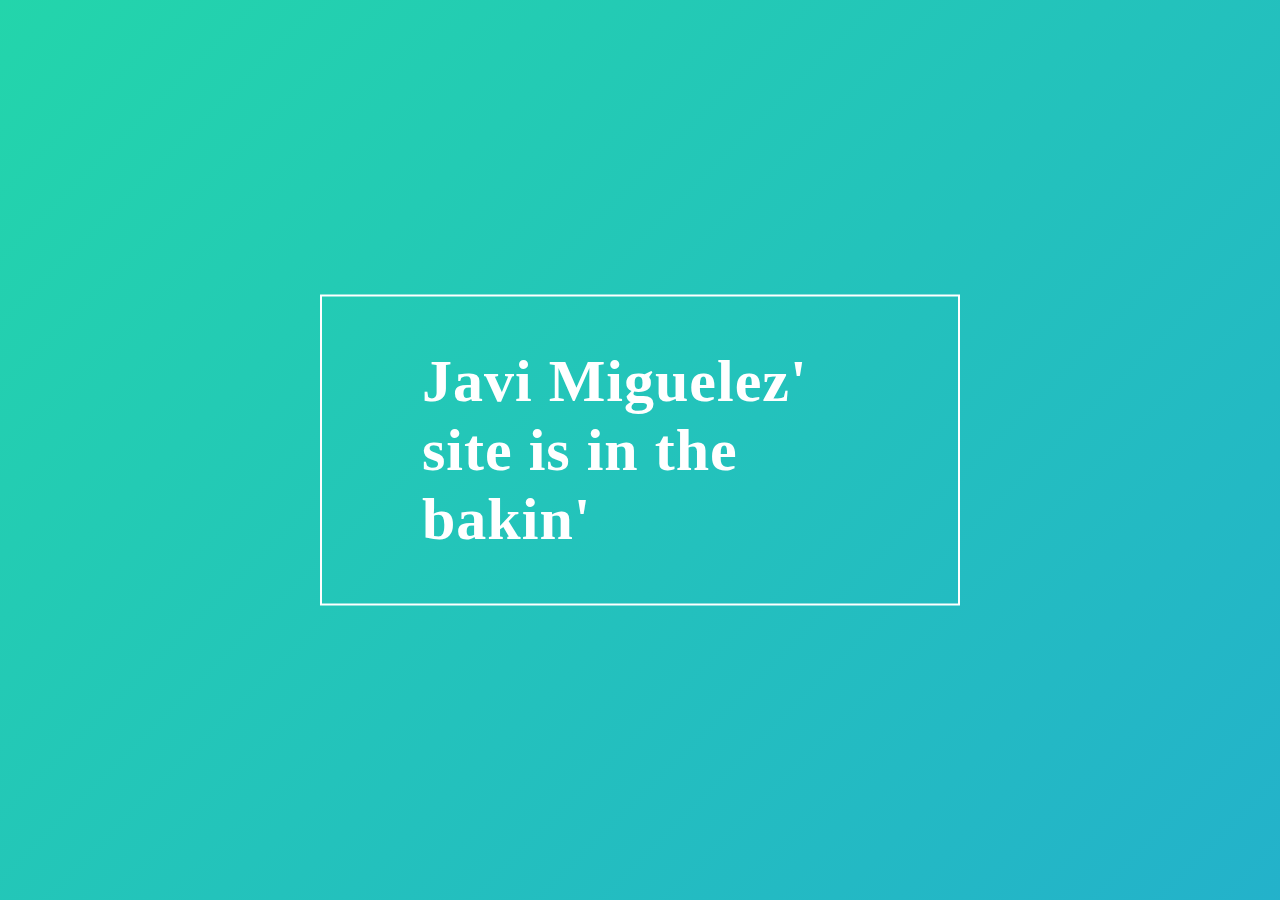
==== index.html @ c1693c8f "Under construction" ====
<!DOCTYPE html>
<html lang="en">

<head>
    <meta charset="UTF-8">
    <title>Javier Miguelez wants to solve problems</title>
    <link rel="stylesheet" href="styles.css">
</head>

<body>
    <section>
        <h1>Javi Miguelez' site is in the bakin'</h1>
    </section>
</body>

</html>
---- styles.css ----
@import url('link href="https://fonts.googleapis.com/css2?family=Vollkorn:wght@600;700');

* {
    margin: 0;
    padding: 0;
    box-sizing: border-box;
}

html {
    font-size: 10px;
    font-family: 'Vollkorn', serif;
}

section {
    width: 100%;
    height: 100vh;
    color: #fff;
    background: linear-gradient(-45deg, #EE7752, #E73c7e, #23a6d5, #23d5ab);
    background-size: 400% 400%;
    position: relative;
    animation: change 6s ease-in-out infinite;
}

h1 {
    font-size: 6rem;
    letter-spacing: 1px;
    border: 2px solid #fff;
    position: absolute;
    top: 50%;
    left: 50%;
    transform: translate(-50%, -50%);
    padding: 5rem 10rem;
}

p {
    font-size: 2rem;
    letter-spacing: 0px;
}

@keyframes change {
    0% {
        background-position: 0 50%;
    }

    50% {
        background-position: 100% 50%;
    }

    100% {
        background-position: 0 50%;
    }
}
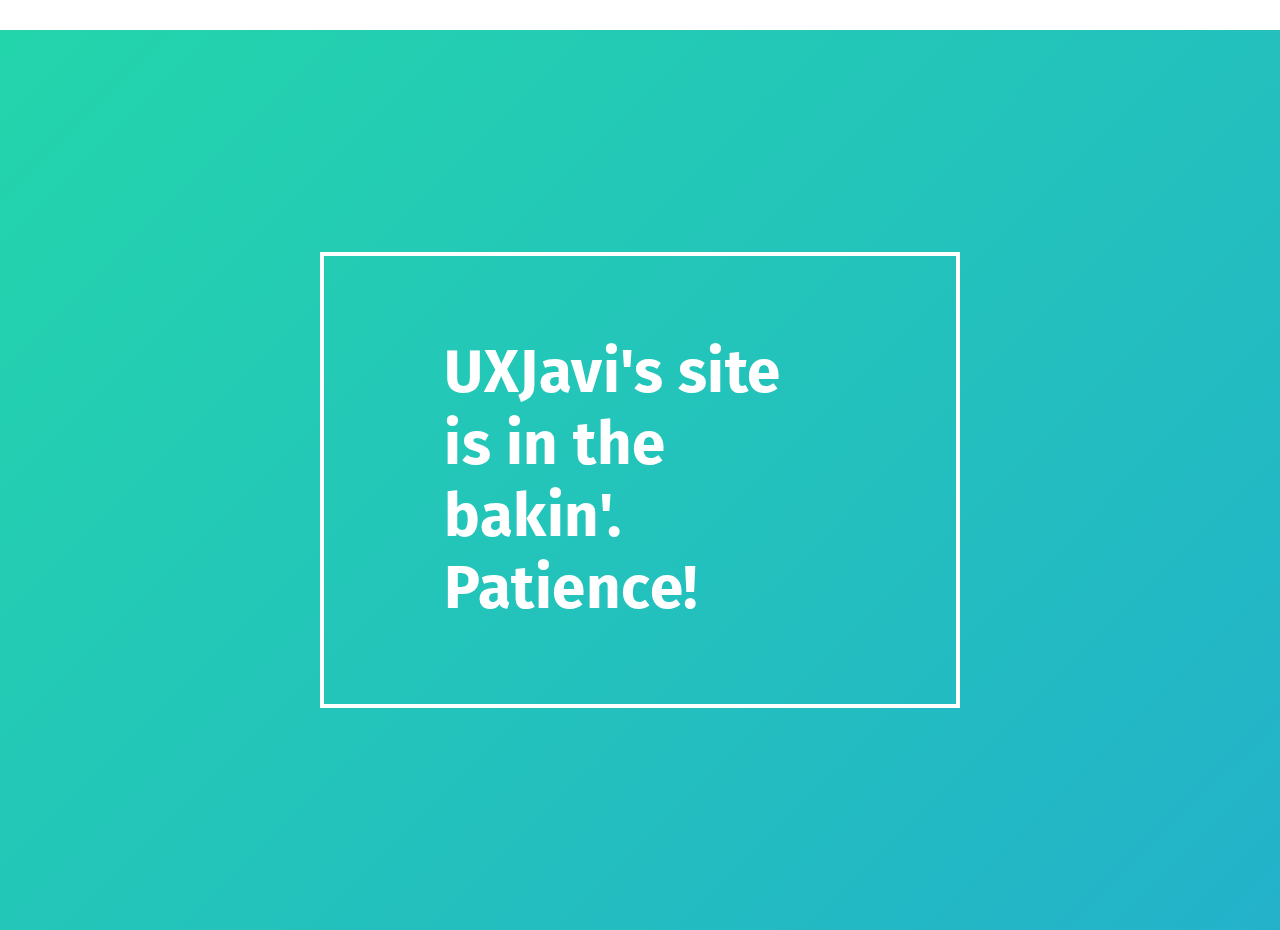
==== commit 5149e9fa: "Updates" ====
--- a/index.html
+++ b/index.html
@@ -8,8 +8,16 @@
 </head>
 
 <body>
+    <div class="square"></div>
+    <script src="anime.min.js"></script>
+    <script>
+        anime({
+            targets: '.square',
+            translateX: 250,
+        });
+    </script>
     <section>
-        <h1>Javi Miguelez' site is in the bakin'</h1>
+        <h1>UXJavi's site is in the bakin'. Patience!</h1>
     </section>
 </body>
 
--- a/styles.css
+++ b/styles.css
@@ -1,52 +1,58 @@
-@import url('link href="https://fonts.googleapis.com/css2?family=Vollkorn:wght@600;700');
+@import url("https://fonts.googleapis.com/css2?family=Fira+Sans:wght@800&display=swap");
 
 * {
-    margin: 0;
-    padding: 0;
-    box-sizing: border-box;
+  margin: 0;
+  padding: 0;
+  box-sizing: border-box;
 }
 
 html {
-    font-size: 10px;
-    font-family: 'Vollkorn', serif;
+  font-size: 10px;
+  font-family: "Fira Sans", sans-serif;
 }
 
 section {
-    width: 100%;
-    height: 100vh;
-    color: #fff;
-    background: linear-gradient(-45deg, #EE7752, #E73c7e, #23a6d5, #23d5ab);
-    background-size: 400% 400%;
-    position: relative;
-    animation: change 6s ease-in-out infinite;
+  width: 100%;
+  height: 100vh;
+  color: #fff;
+  background: linear-gradient(-45deg, #ee7752, #e73c7e, #23a6d5, #23d5ab);
+  background-size: 400% 400%;
+  position: relative;
+  animation: change 6s ease-in-out infinite;
 }
-
+.square {
+  width: 30px;
+  height: 30px;
+  background: #fff;
+  position: relative;
+}
 h1 {
-    font-size: 6rem;
-    letter-spacing: 1px;
-    border: 2px solid #fff;
-    position: absolute;
-    top: 50%;
-    left: 50%;
-    transform: translate(-50%, -50%);
-    padding: 5rem 10rem;
+  font-size: 6rem;
+  letter-spacing: 0.5px;
+  border: 4px solid #fff;
+  /* background-color: rgba(255, 255, 255, 0.15); */
+  position: absolute;
+  top: 50%;
+  left: 50%;
+  transform: translate(-50%, -50%);
+  padding: 8rem 12rem;
 }
 
 p {
-    font-size: 2rem;
-    letter-spacing: 0px;
+  font-size: 2rem;
+  letter-spacing: 0px;
 }
 
 @keyframes change {
-    0% {
-        background-position: 0 50%;
-    }
+  0% {
+    background-position: 0 50%;
+  }
 
-    50% {
-        background-position: 100% 50%;
-    }
+  50% {
+    background-position: 100% 50%;
+  }
 
-    100% {
-        background-position: 0 50%;
-    }
-}+  100% {
+    background-position: 0 50%;
+  }
+}
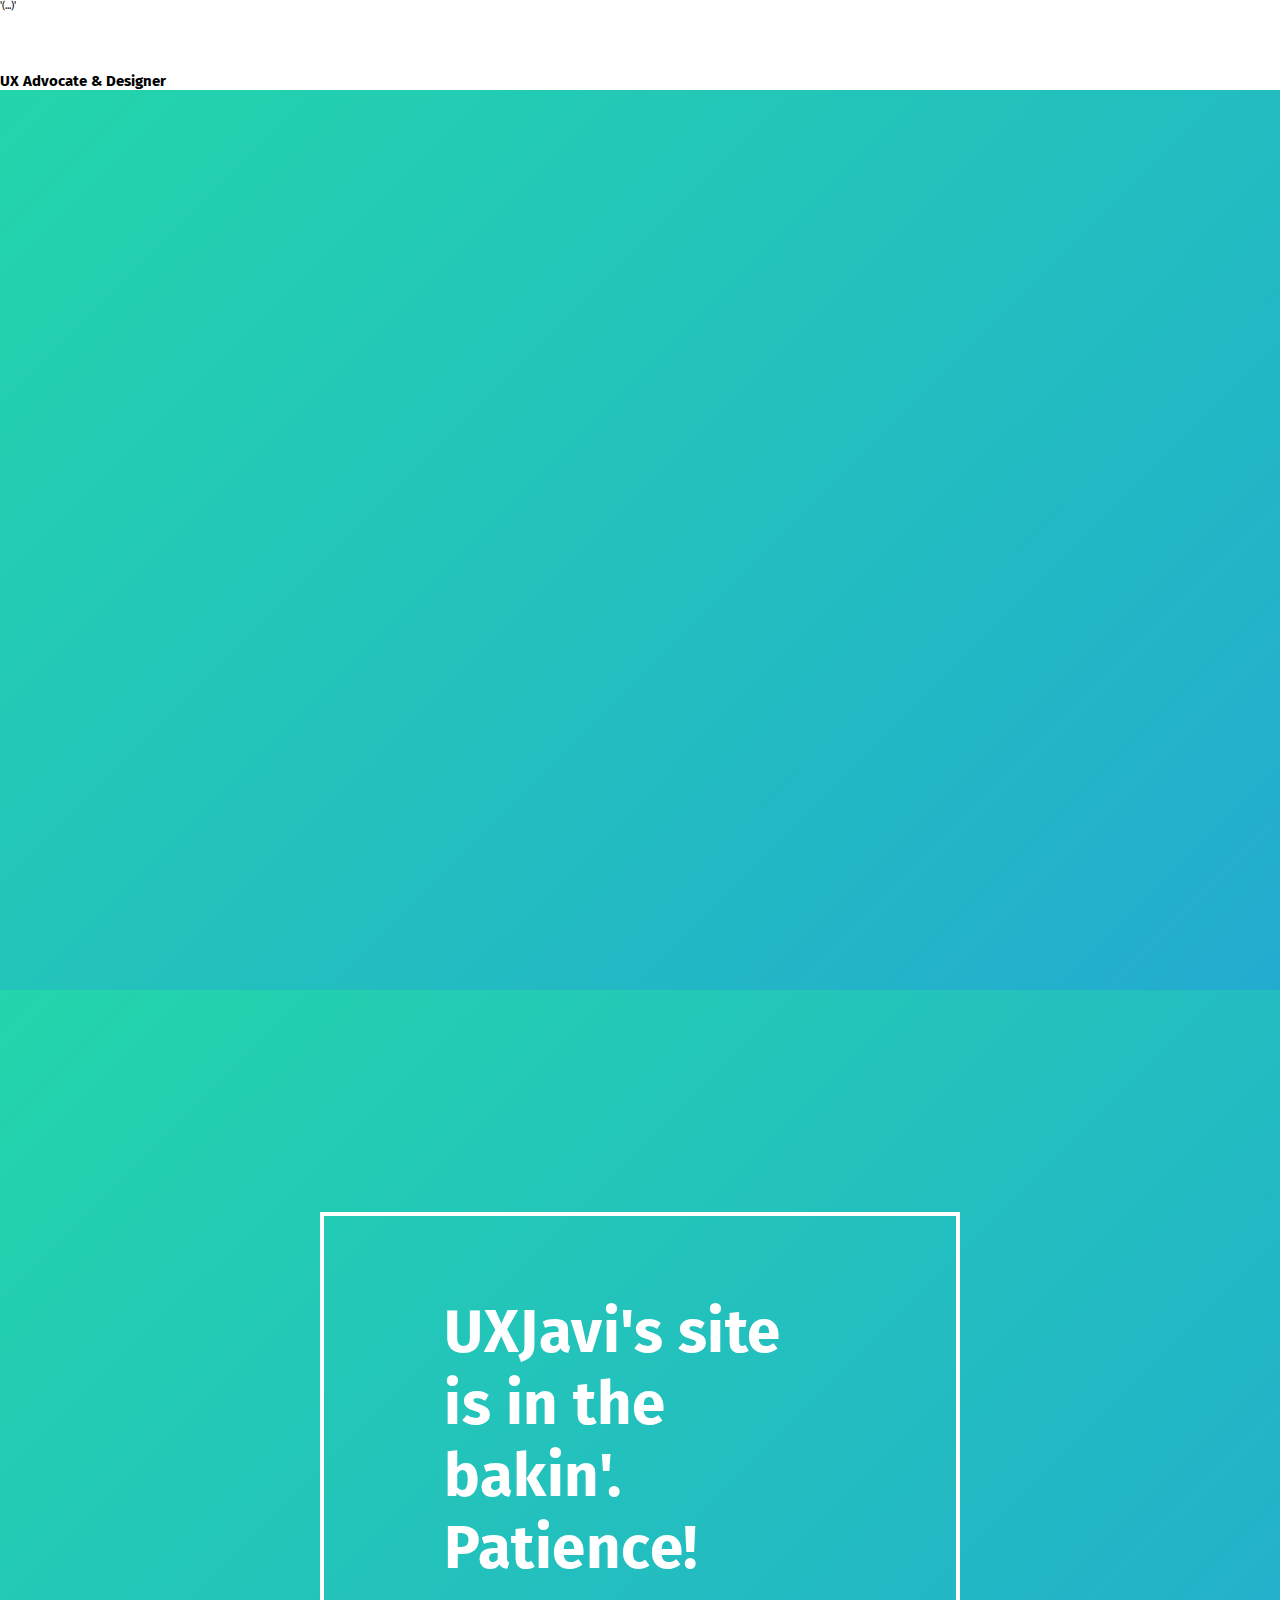
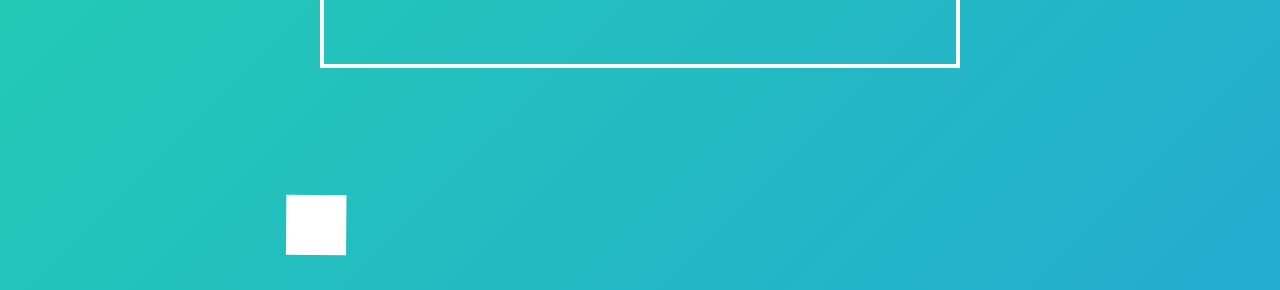
==== commit 4fc75f54: "commit" ====
--- a/index.html
+++ b/index.html
@@ -8,16 +8,51 @@
 </head>
 
 <body>
-    <div class="square"></div>
-    <script src="anime.min.js"></script>
-    <script>
-        anime({
-            targets: '.square',
-            translateX: 250,
-        });
-    </script>
+    <header>
+        <div class="menu-toggler">
+            '(...)'
+        </div>
+        <nav class="topnav">
+            <ul class="nav-list"></ul>
+            <li>
+                <a href="#about" class="nav-link"></a>
+            </li>
+            <li>
+                <a href="#services" class="nav-link"></a>
+            </li>
+            <li>
+                <a href="#portfolio" class="nav-link"></a>
+            </li>
+            <li>
+                <a href="#experience" class="nav-link"></a>
+            </li>
+            <li>
+                <a href="#contact" class="nav-link"></a>
+            </li>
+        </nav>
+        <div class="landing-text">
+            <h1>Javier Miguelez</h1>
+            <h2>UX Advocate & Designer</h2>
+        </div>
+    </header>
+    <section class="about">
+        <div class="container">
+            <div class="profile-img"></div>
+        </div>
+    </section>
     <section>
         <h1>UXJavi's site is in the bakin'. Patience!</h1>
+        <div class="square"></div>
+        <script src="./anime.min.js"></script>
+        <script>
+            anime({
+                targets: '.square',
+                translateX: 250,
+                rotateZ: 90,
+                scale: 2,
+                loop: true,
+            });
+        </script>
     </section>
 </body>
 
--- a/styles.css
+++ b/styles.css
@@ -16,16 +16,20 @@
   height: 100vh;
   color: #fff;
   background: linear-gradient(-45deg, #ee7752, #e73c7e, #23a6d5, #23d5ab);
-  background-size: 400% 400%;
+  background-size: 300% 400%;
   position: relative;
   animation: change 6s ease-in-out infinite;
 }
+
 .square {
   width: 30px;
   height: 30px;
   background: #fff;
-  position: relative;
+  position: absolute;
+  bottom: 50px;
+  left: 50px;
 }
+
 h1 {
   font-size: 6rem;
   letter-spacing: 0.5px;
@@ -55,4 +59,4 @@
   100% {
     background-position: 0 50%;
   }
-}
+}